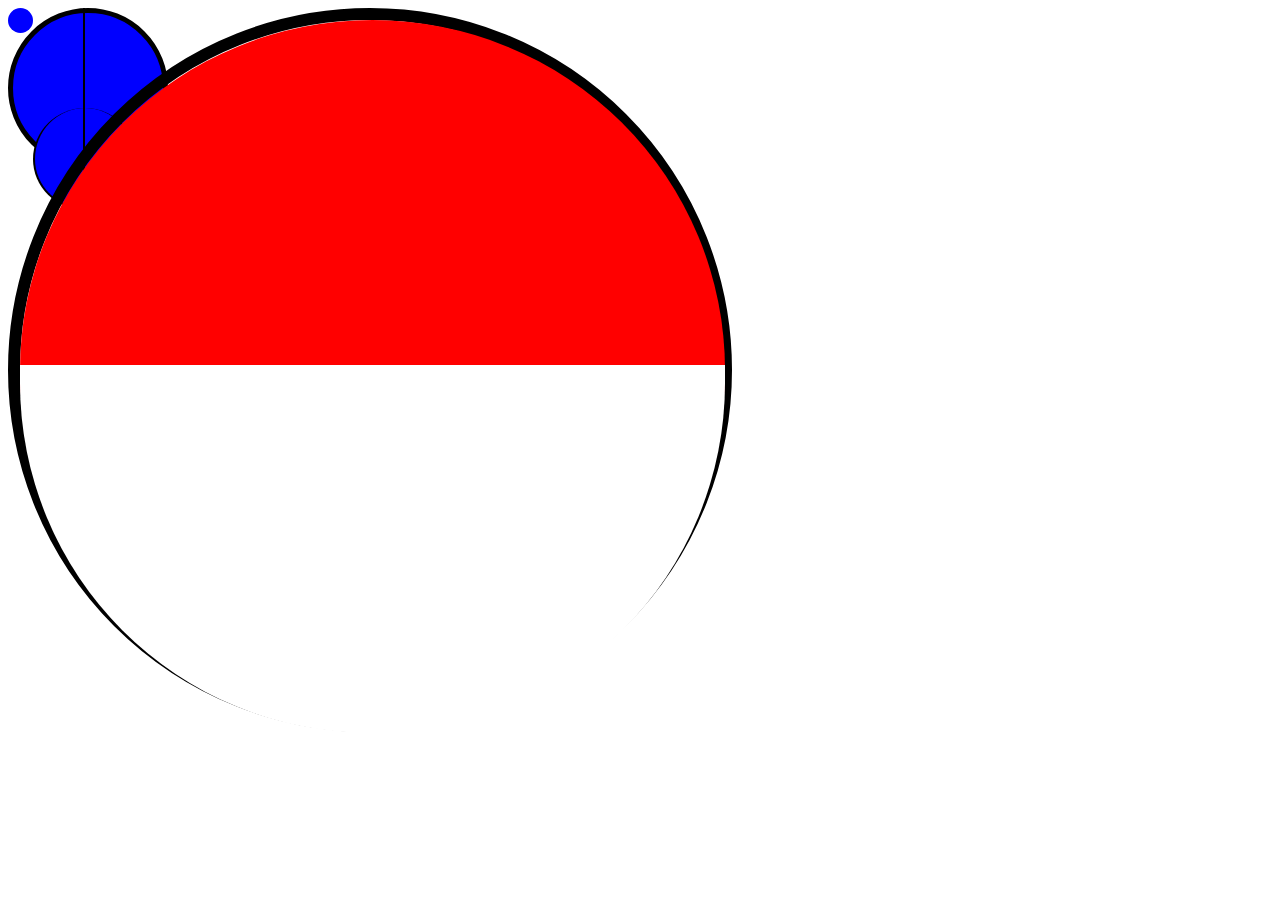
==== test-css/index.html @ 489f6e69 "second-logo ideas" ====
<html>
    <link href="stylesheet.css" rel="stylesheet" type="text/css">
    <meta name="google" value="notranslate">
        <script src="script.js">        </script>
            <body>
                <div id="wrapper">
                    <div id="circle-one"></div>
                    <div id="second-circle"></div>
                    <div id="third-circle"> </div>
                    <div id="vert-line"></div>
                </div>

                <div class="circle">
                    <div class="red-ball"></div>
                    <div class="white-ball"></div>
                    <div class="font-wrap"></div>
                    </div>
            </body>

</html>
---- test-css/stylesheet.css ----
#circle-one {
    display: flex;
    position: absolute;
    background-color: blue;
    width: 150px;
    height: 150px;
    border-radius: 50%;
    border: 5px solid black;
}

#second-circle {
    display: flex;
    position: absolute;
    width: 100px;
    height: 100px;
    background-color: blue;
    border-radius: 50%;
    margin: 100 0 0 25;
    border: 2px solid black;
    border-top: 0;
}

#third-circle {
    background-color: blue;
    margin: 0 0 0 0;
    border-radius: 50%;
    display: flex;
    position: absolute;
    width: 25px;
    height: 25px;
}

#vert-line {
    height: 250px;
    display: flex;
    position: absolute;
    border: 1px solid black;
    margin: 0 0 0 75px;
}



.circle {
    margin: 0 0 0 0;
    position: absolute;
    height: 700;
    width: 700;
    border: 12px solid black;
    border-radius: 50%;
    z-index: 2;
  }

  .red-ball{
    height: 700;  
    width: 705;  
    margin: 0 0 0 0;
    background-color: red;
    border-radius: 50%;
    z-index: 1;
  }

  .white-ball{
    margin: -355 0 0 0;
    height: 368;  
    width: 705px;
    border-bottom-left-radius: 350px;
    border-bottom-right-radius: 350px;
    background-color: white;
    z-index: -2;

  }
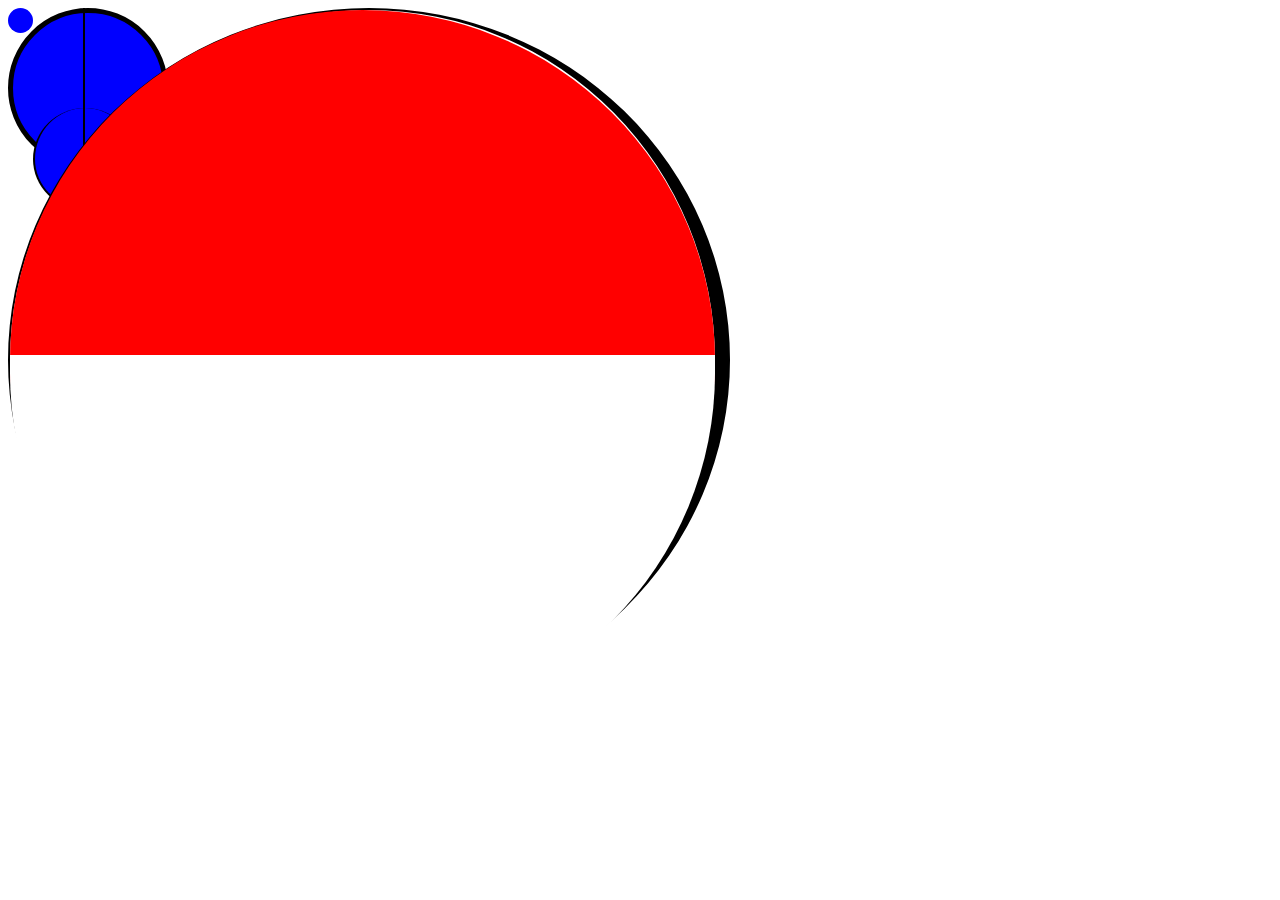
==== commit 6984fa36: "javascript" ====
--- a/test-css/index.html
+++ b/test-css/index.html
@@ -4,22 +4,22 @@
 <html>
     <link href="stylesheet.css" rel="stylesheet" type="text/css">
     <meta name="google" value="notranslate">
-        <script src="script.js">        </script>
-            <body>
-                <div id="wrapper">
-                    <div id="circle-one"></div>
-                    <div id="second-circle"></div>
-                    <div id="third-circle"> </div>
-                    <div id="vert-line"></div>
-                </div>
-
-                <div class="circle">
-                    <div class="red-ball"></div>
-                    <div class="white-ball"></div>
-                    <div class="font-wrap"></div>
-                    </div>
-            </body>
-
-</html>
+    <body>
+        <div id="wrapper">
+            <div id="circle-one"></div>
+            <div id="second-circle"></div>
+            <div id="third-circle"> </div>
+            <div id="vert-line"></div>
+        </div>
+        
+        <div class="circle">
+            <div class="red-ball"></div>
+            <div class="white-ball"></div>
+            <div class="font-wrap"></div>
+        </div>
+        <script src="script.js"></script>
+    </body>
+    
+    </html>
     
 
--- a/test-css/stylesheet.css
+++ b/test-css/stylesheet.css
@@ -43,11 +43,12 @@
 
 
 .circle {
-    margin: 0 0 0 0;
+    margin: 0 0 0 -0;
     position: absolute;
     height: 700;
-    width: 700;
+    width: 705;
     border: 12px solid black;
+    border-width: 2px 15px 2px 2px;
     border-radius: 50%;
     z-index: 2;
   }
